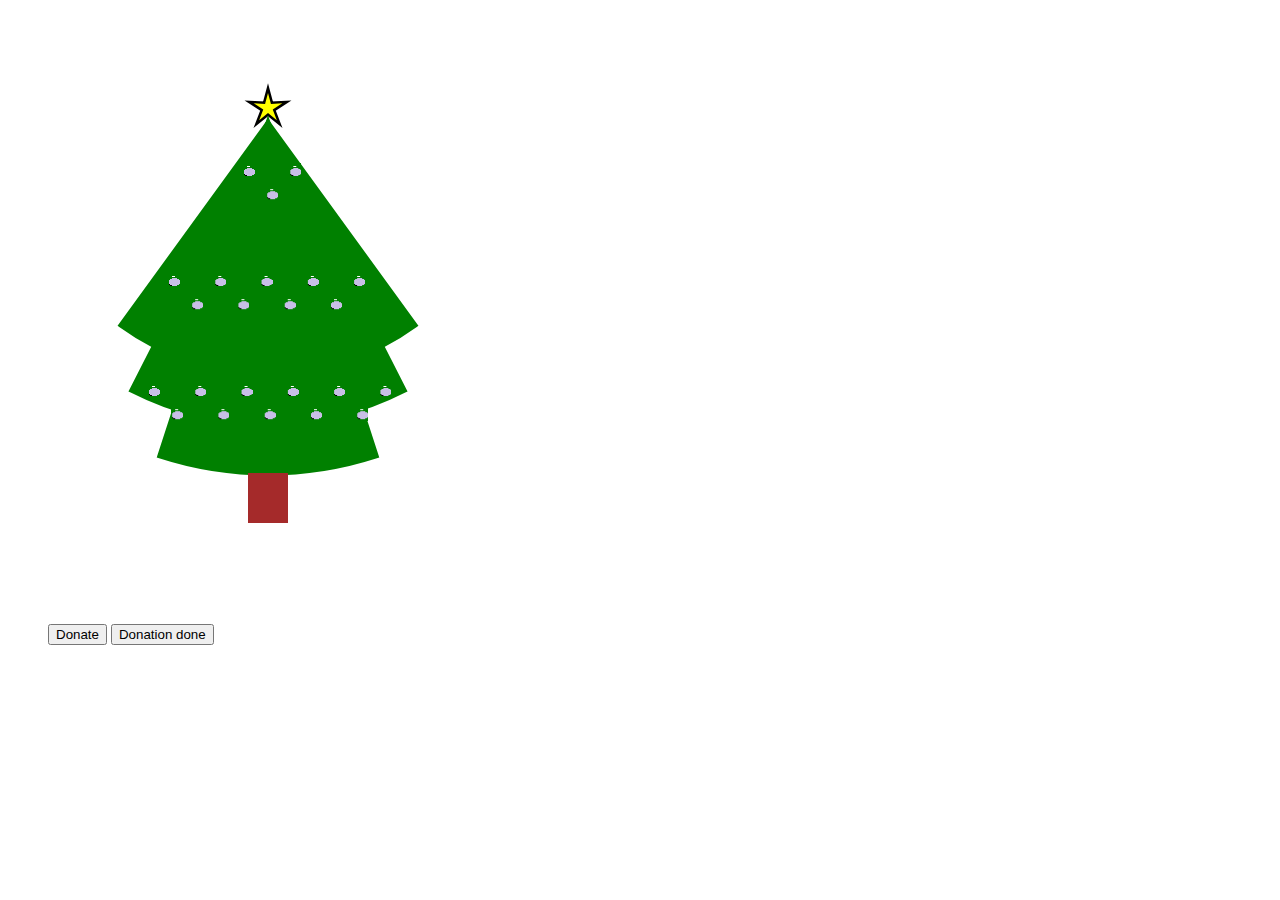
==== index.html @ 4fcea9a9 "Some cleanup to the files" ====
<html>
<style>
#christmasdiv ul li{
display : inline;

}
</style>
<div id="christmasdiv">
<ul>
<li><canvas id="christmas"  width="500" height="600"></canvas></li>
</ul>
<ul>
<li ><button type ="button" id="startDonate">Donate</button></li>
<li><button type =submit id="endDonate">Donation done</button></li>
</ul>

</div>
<script>
 //need tomake entire thingbetter. everything is hardcoded need todo something about that..thesector oneespecially
	var canvas = document.getElementById('christmas');
	var context = canvas.getContext('2d');
	var lights = [];
	var src = 'test.png';
	var twinkle, audio, litLights = 0, decorations = 0, totalLights = 0;
	function drawStar(cx, cy, outerRadius, innerRadius) {
		var rot = Math.PI / 2 * 3;
		var x = cx;
		var y = cy;
		var step = Math.PI / 5;
		context.beginPath();
		var stx, sty;	
		context.moveTo(cx, cy - outerRadius)
		for (i = 0; i < 5; i++) {
			x = cx + Math.cos(rot) * outerRadius;
			y = cy + Math.sin(rot) * outerRadius;
			context.lineTo(x, y)
			rot += step

			x = cx + Math.cos(rot) * innerRadius;
			y = cy + Math.sin(rot) * innerRadius;
			context.lineTo(x, y);
			if(i == 2){
				stx=x;sty=y;
			}
            rot += step;
		}
		context.lineTo(cx, cy - outerRadius);
		context.closePath();
		context.lineWidth=5;
		context.strokeStyle='black';
		context.stroke();
		context.fillStyle='yellow';
		context.fill();
		return {x:stx,y:sty};
	}
	
	function drawSector(cx,cy){
		var radius = 250, startAngle = 0.3, endAngle = 0.7;

		for (i=0; i<3; i++){
			context.beginPath();
			context.moveTo(cx,cy);
			context.arc(cx,cy,radius,startAngle*Math.PI,endAngle*Math.PI);
			context.lineTo(cx,cy);
			context.closePath();
			context.strokeStyle='green';
			context.stroke();
			context.fillStyle='green';
			context.fill();
			radius = radius + 50;
			startAngle = startAngle +  0.05;
			endAngle = endAngle - 0.05;
		}
	}
   //need to enhance this function - very clumsy
	function drawLights(cx,cy){
		var x = cx-25,y = cy+50, k =1,z=50,z1=80,f=0;
		totalLights = parseInt(localStorage.getItem("totalLights"));
		litLights = parseInt(localStorage.getItem("litLights"));
		
		var img = new Image();
		img.onload = function(){
			for( i = 0; i < 3 ; i++ ){
			   
			   for (j = f; j < k; j++){
				   addToLights(x,y);
				   context.drawImage(img,x, y);	
				   x = x + 150	*Math.cos(30);
				   y = y+150*Math.cos(30);
				   addToLights(x,y);		
				   context.drawImage(img,x, y);
				   x = x + 150*Math.cos(30);
				   y = y-150*Math.cos(30);
				   addToLights( x,y);
				   context.drawImage(img,x, y);
				}
			k=k+3;
			if(i >= 1)
			{
			  f=f+2;
			}
			x = cx-(i+2)*z;
			y = cy + (i+2)*z1;
			z=z-10;
			z1=z1+10;
			
		}
			localStorage.setItem("totalLights", totalLights);
		}
		img.src="images/test.png";
    
	}
	function addToLights(x,y){

		var lightInfo = {};
		lightInfo.x = x;
		lightInfo.y = y;
		lights.push(lightInfo);
		return lights;

	}
	
	function drawTrunk(cx, cy){
		context.fillStyle='brown';
		context.fillRect(cx, cy, 40, 50);
	}
	
    function animate(){
	   src = src === 'images/test1.png' ? 'images/test.png' : 'images/test1.png';
	   var img = new Image();
	   img.onload = function(){
          for (var i=0; i< lights.length; i++){
		     context.drawImage(img, lights[i].x, lights[i].y);
		}
	    
	   }
	   img.src= src;
	}

    function generateRandomGifts(){
	  var sectorNumber = getRandomNumber(1,3);
	  var giftCoord = getXYCoordinates(sectorNumber);
	  
	  drawGift(getRandomNumber(1,6), giftCoord);
	}
    function drawGift(x, xyCoord){
	  switch(x){
	    case 1:
		    var img = new Image();
			img.onload = function(){
			  context.drawImage(img, xyCoord.x, xyCoord.y);
			}
		    img.src = "images/sock.png";
			break;
		case 2:
		var img = new Image();
			img.onload = function(){
			  context.drawImage(img, xyCoord.x, xyCoord.y);
			}
		    img.src = "images/snow.png";

		    break;
		case 3:
		var img = new Image();
			img.onload = function(){
			  context.drawImage(img, xyCoord.x, xyCoord.y);
			}
		    img.src = "images/candy.png";

		   break;
		case 4:
		var img = new Image();
			img.onload = function(){
			  context.drawImage(img, xyCoord.x, xyCoord.y);
			}
		    img.src = "images/bell.png";

		  break;
		case 5:
var img = new Image();
			img.onload = function(){
			  context.drawImage(img, xyCoord.x, xyCoord.y);
			}
		    img.src = "images/redball.png";
		
		break;
		 case 6:
		 var img = new Image();
			img.onload = function(){
			  context.drawImage(img, xyCoord.x, xyCoord.y);
			}
		    img.src = "images/blueball.png";

		   break;
		 default:
		   
		    break;
	  
	  
	  }
	}
    function getRandomNumber(min, max){
	 return Math.floor(Math.random() * (max - min + 1)) + min;
	}
	function getXYCoordinates(x){
	    var xyCoord = {};
		 switch (x){
		    case 1:
			xyCoord.y = getRandomNumber(starCentre.y+10, starCentre.y+250);
			xyCoord.x = getRandomNumber(starCentre.x - xyCoord.y*Math.tan(54),starCentre.x + xyCoord.y*Math.tan(54));
			 return xyCoord;
			 break;
			case 2:
			xyCoord.y = getRandomNumber(starCentre.y+10, starCentre.y+310);
			 xyCoord.x = getRandomNumber(starCentre.x- xyCoord.y*Math.tan(63),starCentre.x + xyCoord.y*Math.tan(63));
			 return xyCoord;
			break;
			case 3:
			xyCoord.y = getRandomNumber(starCentre.y+10, starCentre.y+360);
			 xyCoord.x = getRandomNumber(starCentre.x- xyCoord.y*Math.tan(72),starCentre.x + xyCoord.y*Math.tan(72));
			 return xyCoord;
			break;
			default:
			break;
			
		}
	}
    var starCentre = drawStar(220, 100, 15, 5);
    
	drawSector(starCentre.x, starCentre.y+10);
	drawLights(starCentre.x, starCentre.y);
	drawTrunk(starCentre.x-20, starCentre.y+360);
    document.getElementById('startDonate').onclick = function(){
	  twinkle = setInterval(animate, 500);
	  audio =  new Audio('assets/christmasjingle.mp3');
      audio.play();
	};
	document.getElementById('endDonate').onclick = function(){
	    audio.pause();
		clearInterval(twinkle);
		//litLights - value from server
		if (typeof(Storage) !== "undefined") {
         litLights = parseInt(localStorage.getItem("numberOfLitLights"));
		}
		if(litLights == null)
		  litLights = 0;
		var img = new Image();
		img.onload = function(){
		   for (var i=0; i< litLights; i++){
		     context.drawImage(img, lights[i].x, lights[i].y);
		   }
		   context.drawImage(img, lights[i].x, lights[i].y);
		   if(litLights > 5)
			generateRandomGifts();	 
		}
		img.src = "images/test1.png";
		var img1 = new Image();
		img1.onload = function(){
		   for (var i=litLights; i< lights.length; i++){
		     context.drawImage(img1, lights[i].x, lights[i].y);
		   }
		}
		img1.src = "images/test.png";
		litLights++;
	    localStorage.setItem("numberOfLitLights", litLights);
		
	};

</script>         
</html>
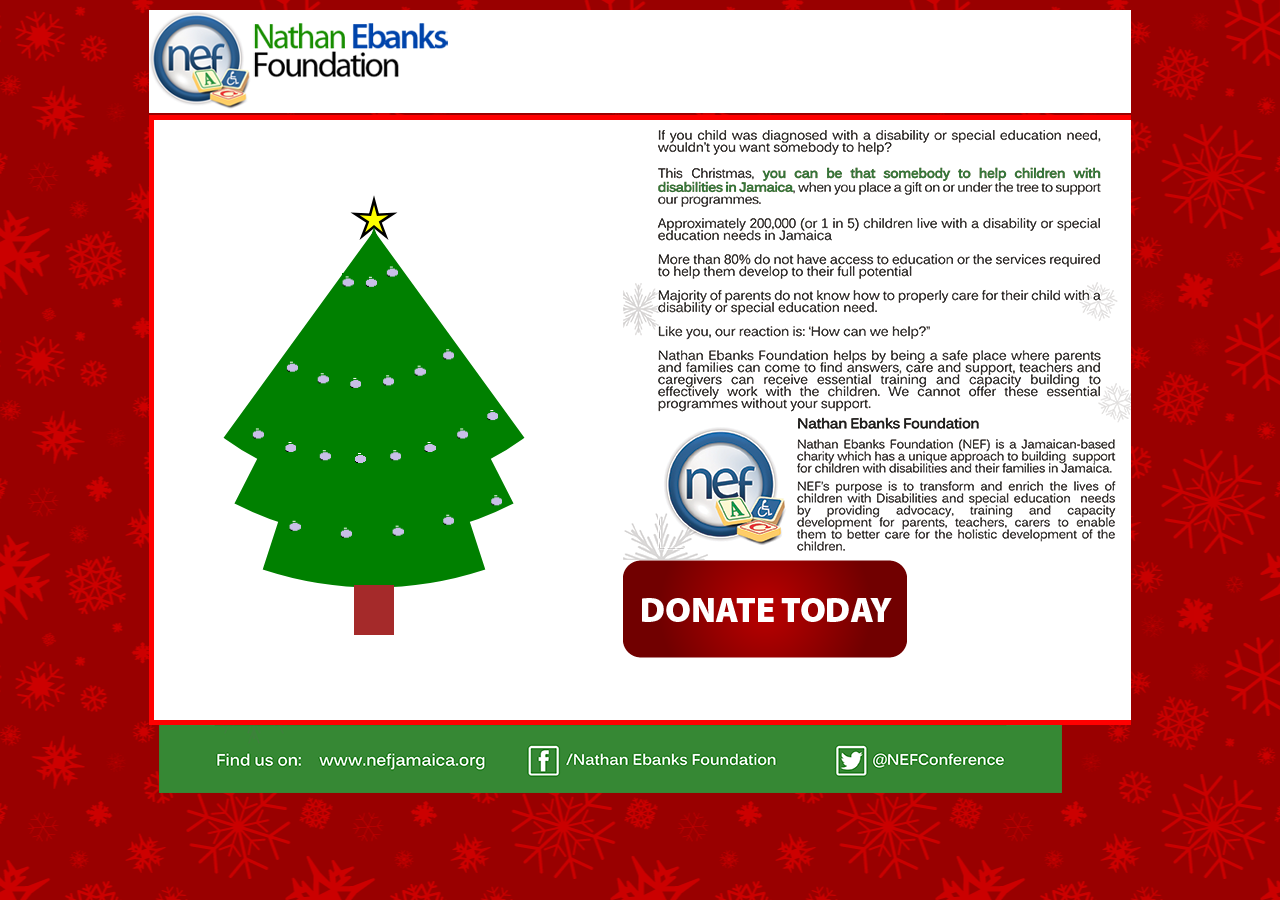
==== commit d24430a2: "Added a new background" ====
--- a/index.html
+++ b/index.html
@@ -1,27 +1,43 @@
 <html>
+
+<link rel="stylesheet" href="./stylesheets/main.css" type="text/css">
 <style>
-#christmasdiv ul li{
-display : inline;
-
-}
+
 </style>
-<div id="christmasdiv">
-<ul>
-<li><canvas id="christmas"  width="500" height="600"></canvas></li>
-</ul>
-<ul>
-<li ><button type ="button" id="startDonate">Donate</button></li>
-<li><button type =submit id="endDonate">Donation done</button></li>
-</ul>
-
-</div>
+<body>
+	<div id="container">
+		<div id="header"><img src="./images/nef_logo.png" alt="nefheader"></div>
+		<div id="donationdiv">
+			<!-- <ul> -->
+				<!-- <li> -->
+				<div id="christmasdiv"><canvas id="christmas" width="450" height="600"></canvas></div>
+				<div id="donationbody"><img src="./images/body.png"><br /><img src="./images/donate_today.png" id="startDonate"></div>
+				<!-- </li> -->
+			<!-- </ul> -->
+			<!-- <ul>
+				<li ><button type ="button" id="startDonate">Donate</button></li>
+				<li><button type =submit id="endDonate">Donation done</button></li>
+			</ul> -->
+		</div>
+		<div id="footer"><img src="./images/numbers.png"></div>
+	</div>
+</body>
 <script>
- //need tomake entire thingbetter. everything is hardcoded need todo something about that..thesector oneespecially
 	var canvas = document.getElementById('christmas');
 	var context = canvas.getContext('2d');
 	var lights = [];
-	var src = 'test.png';
-	var twinkle, audio, litLights = 0, decorations = 0, totalLights = 0;
+	var src = 'images/test.png';
+	var twinkle, audio, litLights = 0, decorations = 0;
+
+	// fitToContainer(canvas);
+
+	function fitToContainer(canvas){
+	  canvas.style.width='100%';
+	  canvas.style.height='100%';
+	  canvas.width  = canvas.offsetWidth;
+	  canvas.height = canvas.offsetHeight;
+	}
+	
 	function drawStar(cx, cy, outerRadius, innerRadius) {
 		var rot = Math.PI / 2 * 3;
 		var x = cx;
@@ -72,46 +88,33 @@
 			endAngle = endAngle - 0.05;
 		}
 	}
-   //need to enhance this function - very clumsy
+   
 	function drawLights(cx,cy){
-		var x = cx-25,y = cy+50, k =1,z=50,z1=80,f=0;
-		totalLights = parseInt(localStorage.getItem("totalLights"));
+		var totalLights = 22;
 		litLights = parseInt(localStorage.getItem("litLights"));
 		
 		var img = new Image();
 		img.onload = function(){
-			for( i = 0; i < 3 ; i++ ){
-			   
-			   for (j = f; j < k; j++){
-				   addToLights(x,y);
-				   context.drawImage(img,x, y);	
-				   x = x + 150	*Math.cos(30);
-				   y = y+150*Math.cos(30);
-				   addToLights(x,y);		
-				   context.drawImage(img,x, y);
-				   x = x + 150*Math.cos(30);
-				   y = y-150*Math.cos(30);
-				   addToLights( x,y);
-				   context.drawImage(img,x, y);
-				}
-			k=k+3;
-			if(i >= 1)
-			{
-			  f=f+2;
-			}
-			x = cx-(i+2)*z;
-			y = cy + (i+2)*z1;
-			z=z-10;
-			z1=z1+10;
+		    placeLightsOnTree(3, 50, 0.28, 0.15, img);
+			placeLightsOnTree(6, 150, 0.3, 0.07, img);
+			placeLightsOnTree(8, 225, 0.3, 0.05, img);
+			placeLightsOnTree(5, 300, 0.35, 0.055, img);
 			
-		}
-			localStorage.setItem("totalLights", totalLights);
 		}
 		img.src="images/test.png";
     
 	}
+	function placeLightsOnTree(numberOfLights, radius, theta, thetaIncrement, img){
+	    for(i = 0; i < numberOfLights; i++)
+		{
+		    x = radius*Math.cos(theta*Math.PI)+starCentre.x-20;
+			y = radius *Math.sin(theta*Math.PI) + starCentre.y;
+			addToLights(x,y);
+			context.drawImage(img,x, y);	
+		    theta = theta + thetaIncrement;
+		}
+	}
 	function addToLights(x,y){
-
 		var lightInfo = {};
 		lightInfo.x = x;
 		lightInfo.y = y;
@@ -138,10 +141,11 @@
 	}
 
     function generateRandomGifts(){
-	  var sectorNumber = getRandomNumber(1,3);
+	  var sectorNumber = getRandomNumber(1,4);
+	  console.log(sectorNumber);
 	  var giftCoord = getXYCoordinates(sectorNumber);
 	  
-	  drawGift(getRandomNumber(1,6), giftCoord);
+	  drawGift(getRandomNumber(1,7), giftCoord);
 	}
     function drawGift(x, xyCoord){
 	  switch(x){
@@ -177,15 +181,15 @@
 
 		  break;
 		case 5:
-var img = new Image();
-			img.onload = function(){
-			  context.drawImage(img, xyCoord.x, xyCoord.y);
-			}
-		    img.src = "images/redball.png";
+           var img = new Image();
+		   img.onload = function(){
+			  context.drawImage(img, xyCoord.x, xyCoord.y);
+		   }
+		   img.src = "images/redball.png";
 		
 		break;
 		 case 6:
-		 var img = new Image();
+		    var img = new Image();
 			img.onload = function(){
 			  context.drawImage(img, xyCoord.x, xyCoord.y);
 			}
@@ -193,36 +197,54 @@
 
 		   break;
 		 default:
-		   
+		   var img = new Image();
+			img.onload = function(){
+			  context.drawImage(img, xyCoord.x, xyCoord.y);
+			}
+		    img.src = "images/hamper.png";
+
 		    break;
 	  
 	  
 	  }
 	}
-    function getRandomNumber(min, max){
-	 return Math.floor(Math.random() * (max - min + 1)) + min;
+    function getRandomNumber(min, max, decimal){
+	if (decimal){
+	    return Math.random() * (max - min) + min;
+	} else {
+	      return Math.floor(Math.random() * (max - min + 1)) + min;
+	}
+	 
 	}
 	function getXYCoordinates(x){
-	    var xyCoord = {};
-		 switch (x){
+	
+	    switch (x){
+		    
 		    case 1:
-			xyCoord.y = getRandomNumber(starCentre.y+10, starCentre.y+250);
-			xyCoord.x = getRandomNumber(starCentre.x - xyCoord.y*Math.tan(54),starCentre.x + xyCoord.y*Math.tan(54));
-			 return xyCoord;
-			 break;
+			var radius = getRandomNumber(starCentre.y+10, starCentre.y+250) - (starCentre.y+10);
+			return getXYLimits(radius,getRandomNumber(0.35,0.65, true));
 			case 2:
-			xyCoord.y = getRandomNumber(starCentre.y+10, starCentre.y+310);
-			 xyCoord.x = getRandomNumber(starCentre.x- xyCoord.y*Math.tan(63),starCentre.x + xyCoord.y*Math.tan(63));
-			 return xyCoord;
+			 var radius = getRandomNumber(starCentre.y+10, starCentre.y+310) - (starCentre.y+10);
+			 return getXYLimits(radius, getRandomNumber(0.35,0.65, true) );
 			break;
 			case 3:
-			xyCoord.y = getRandomNumber(starCentre.y+10, starCentre.y+360);
-			 xyCoord.x = getRandomNumber(starCentre.x- xyCoord.y*Math.tan(72),starCentre.x + xyCoord.y*Math.tan(72));
-			 return xyCoord;
-			break;
-			default:
+			var radius = getRandomNumber(starCentre.y+10, starCentre.y+340) - (starCentre.y+10);
+			return getXYLimits(radius, getRandomNumber(0.35, 0.65, true));
+			break;
+			case 4:
+			var xyCoord = {};
+			xyCoord.x = getRandomNumber(starCentre.x-60, starCentre.x+60);
+			xyCoord.y = getRandomNumber(starCentre.y+360, starCentre.y +410);
+			return xyCoord;
 			break;
 			
+		}
+		function getXYLimits(r, theta){
+		    var xyCoord = {};
+			xyCoord.x = r*Math.cos(theta*Math.PI)+starCentre.x-20;
+			xyCoord.y = r*Math.sin(theta*Math.PI) +starCentre.y+10;
+			console.log(r, theta);
+			return xyCoord;
 		}
 	}
     var starCentre = drawStar(220, 100, 15, 5);
@@ -230,6 +252,7 @@
 	drawSector(starCentre.x, starCentre.y+10);
 	drawLights(starCentre.x, starCentre.y);
 	drawTrunk(starCentre.x-20, starCentre.y+360);
+	context.restore();
     document.getElementById('startDonate').onclick = function(){
 	  twinkle = setInterval(animate, 500);
 	  audio =  new Audio('assets/christmasjingle.mp3');
@@ -252,6 +275,7 @@
 		   context.drawImage(img, lights[i].x, lights[i].y);
 		   if(litLights > 5)
 			generateRandomGifts();	 
+			context.save();
 		}
 		img.src = "images/test1.png";
 		var img1 = new Image();
@@ -259,12 +283,13 @@
 		   for (var i=litLights; i< lights.length; i++){
 		     context.drawImage(img1, lights[i].x, lights[i].y);
 		   }
+		   context.save();
 		}
 		img1.src = "images/test.png";
 		litLights++;
 	    localStorage.setItem("numberOfLitLights", litLights);
 		
 	};
-
+//generateRandomGifts();
 </script>         
 </html>--- a/stylesheets/main.css
+++ b/stylesheets/main.css
@@ -0,0 +1,52 @@
+body {
+  margin: 0px;
+  background-color: #990000;
+  background-image: url(../images/snowflakes.gif);
+  background-repeat: repeat;
+  background-attachment: fixed;
+  background-position: center top;
+}
+
+#container {
+  width: 982px;
+  margin-top: 0px;
+  margin-right: auto;
+  margin-bottom: 0px;
+  margin-left: auto;
+  padding: 0px;
+  background-color: transparent;
+  border: 0px;
+  overflow: hidden;
+}
+
+#header {
+  /* width: 962px; */
+  height: 103px;
+  margin: 10px 0px 2px 0px;
+  padding: 0px;
+  background-color: white;
+}
+
+#donationdiv {
+  width: 982px; */
+  height: 600px;
+  margin: 0px;
+  background: white;
+  border: 5px solid red;
+  /* border: 0px; */
+  /* overflow: hidden; */
+}
+
+#christmasdiv {
+  display:inline-block;
+}
+
+#donationbody {
+  float: right;
+  display:inline-block;
+  margin-top: 10px;
+}
+
+#footer {
+  padding: 0px 0px 0px 10px;
+}
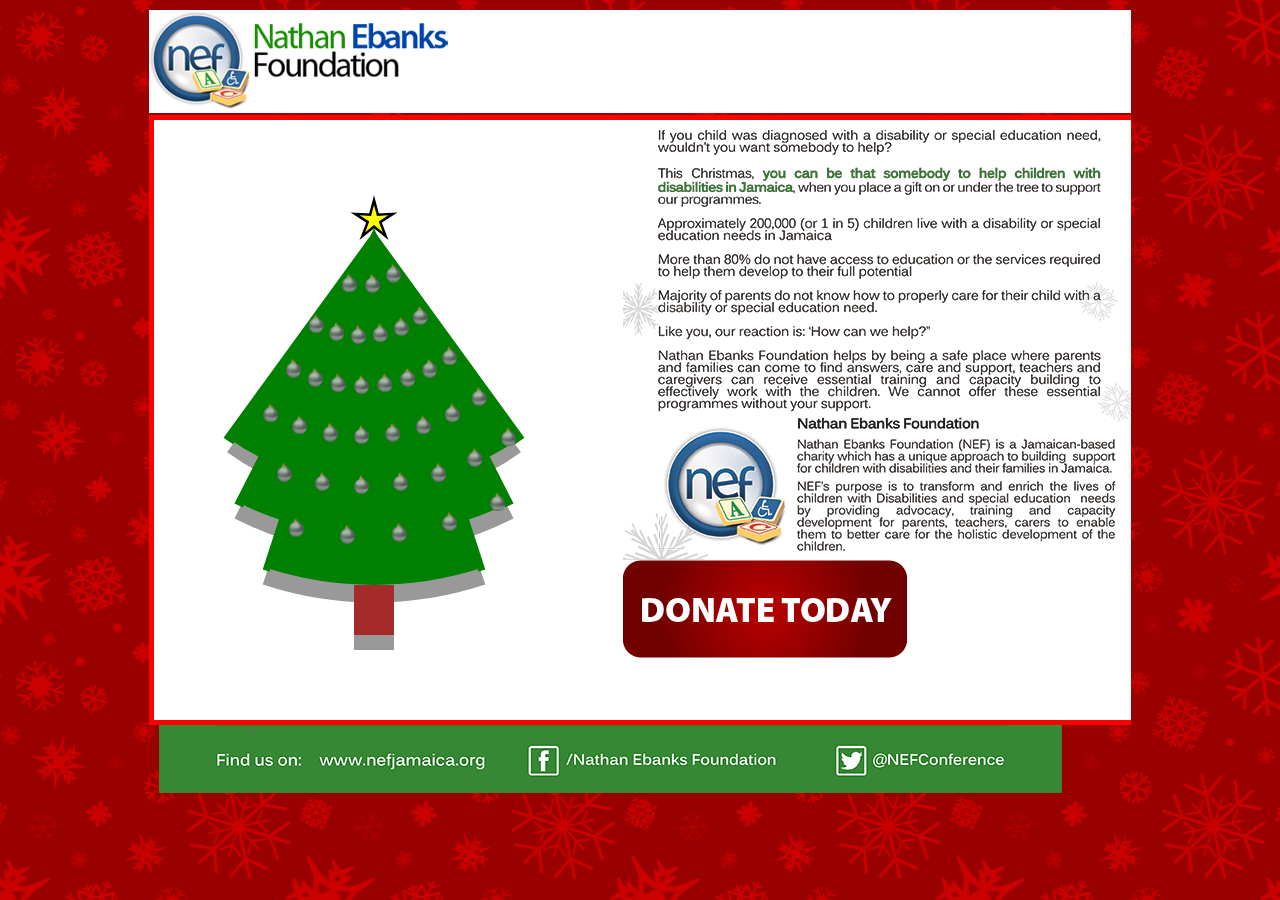
==== commit 02ae3b74: "Added code for a functional page with Donate button" ====
--- a/index.html
+++ b/index.html
@@ -21,275 +21,7 @@
 		</div>
 		<div id="footer"><img src="./images/numbers.png"></div>
 	</div>
+
+	<script src="./javascripts/christmas.js" type="text/javascript"></script>
 </body>
-<script>
-	var canvas = document.getElementById('christmas');
-	var context = canvas.getContext('2d');
-	var lights = [];
-	var src = 'images/test.png';
-	var twinkle, audio, litLights = 0, decorations = 0;
-
-	// fitToContainer(canvas);
-
-	function fitToContainer(canvas){
-	  canvas.style.width='100%';
-	  canvas.style.height='100%';
-	  canvas.width  = canvas.offsetWidth;
-	  canvas.height = canvas.offsetHeight;
-	}
-	
-	function drawStar(cx, cy, outerRadius, innerRadius) {
-		var rot = Math.PI / 2 * 3;
-		var x = cx;
-		var y = cy;
-		var step = Math.PI / 5;
-		context.beginPath();
-		var stx, sty;	
-		context.moveTo(cx, cy - outerRadius)
-		for (i = 0; i < 5; i++) {
-			x = cx + Math.cos(rot) * outerRadius;
-			y = cy + Math.sin(rot) * outerRadius;
-			context.lineTo(x, y)
-			rot += step
-
-			x = cx + Math.cos(rot) * innerRadius;
-			y = cy + Math.sin(rot) * innerRadius;
-			context.lineTo(x, y);
-			if(i == 2){
-				stx=x;sty=y;
-			}
-            rot += step;
-		}
-		context.lineTo(cx, cy - outerRadius);
-		context.closePath();
-		context.lineWidth=5;
-		context.strokeStyle='black';
-		context.stroke();
-		context.fillStyle='yellow';
-		context.fill();
-		return {x:stx,y:sty};
-	}
-	
-	function drawSector(cx,cy){
-		var radius = 250, startAngle = 0.3, endAngle = 0.7;
-
-		for (i=0; i<3; i++){
-			context.beginPath();
-			context.moveTo(cx,cy);
-			context.arc(cx,cy,radius,startAngle*Math.PI,endAngle*Math.PI);
-			context.lineTo(cx,cy);
-			context.closePath();
-			context.strokeStyle='green';
-			context.stroke();
-			context.fillStyle='green';
-			context.fill();
-			radius = radius + 50;
-			startAngle = startAngle +  0.05;
-			endAngle = endAngle - 0.05;
-		}
-	}
-   
-	function drawLights(cx,cy){
-		var totalLights = 22;
-		litLights = parseInt(localStorage.getItem("litLights"));
-		
-		var img = new Image();
-		img.onload = function(){
-		    placeLightsOnTree(3, 50, 0.28, 0.15, img);
-			placeLightsOnTree(6, 150, 0.3, 0.07, img);
-			placeLightsOnTree(8, 225, 0.3, 0.05, img);
-			placeLightsOnTree(5, 300, 0.35, 0.055, img);
-			
-		}
-		img.src="images/test.png";
-    
-	}
-	function placeLightsOnTree(numberOfLights, radius, theta, thetaIncrement, img){
-	    for(i = 0; i < numberOfLights; i++)
-		{
-		    x = radius*Math.cos(theta*Math.PI)+starCentre.x-20;
-			y = radius *Math.sin(theta*Math.PI) + starCentre.y;
-			addToLights(x,y);
-			context.drawImage(img,x, y);	
-		    theta = theta + thetaIncrement;
-		}
-	}
-	function addToLights(x,y){
-		var lightInfo = {};
-		lightInfo.x = x;
-		lightInfo.y = y;
-		lights.push(lightInfo);
-		return lights;
-
-	}
-	
-	function drawTrunk(cx, cy){
-		context.fillStyle='brown';
-		context.fillRect(cx, cy, 40, 50);
-	}
-	
-    function animate(){
-	   src = src === 'images/test1.png' ? 'images/test.png' : 'images/test1.png';
-	   var img = new Image();
-	   img.onload = function(){
-          for (var i=0; i< lights.length; i++){
-		     context.drawImage(img, lights[i].x, lights[i].y);
-		}
-	    
-	   }
-	   img.src= src;
-	}
-
-    function generateRandomGifts(){
-	  var sectorNumber = getRandomNumber(1,4);
-	  console.log(sectorNumber);
-	  var giftCoord = getXYCoordinates(sectorNumber);
-	  
-	  drawGift(getRandomNumber(1,7), giftCoord);
-	}
-    function drawGift(x, xyCoord){
-	  switch(x){
-	    case 1:
-		    var img = new Image();
-			img.onload = function(){
-			  context.drawImage(img, xyCoord.x, xyCoord.y);
-			}
-		    img.src = "images/sock.png";
-			break;
-		case 2:
-		var img = new Image();
-			img.onload = function(){
-			  context.drawImage(img, xyCoord.x, xyCoord.y);
-			}
-		    img.src = "images/snow.png";
-
-		    break;
-		case 3:
-		var img = new Image();
-			img.onload = function(){
-			  context.drawImage(img, xyCoord.x, xyCoord.y);
-			}
-		    img.src = "images/candy.png";
-
-		   break;
-		case 4:
-		var img = new Image();
-			img.onload = function(){
-			  context.drawImage(img, xyCoord.x, xyCoord.y);
-			}
-		    img.src = "images/bell.png";
-
-		  break;
-		case 5:
-           var img = new Image();
-		   img.onload = function(){
-			  context.drawImage(img, xyCoord.x, xyCoord.y);
-		   }
-		   img.src = "images/redball.png";
-		
-		break;
-		 case 6:
-		    var img = new Image();
-			img.onload = function(){
-			  context.drawImage(img, xyCoord.x, xyCoord.y);
-			}
-		    img.src = "images/blueball.png";
-
-		   break;
-		 default:
-		   var img = new Image();
-			img.onload = function(){
-			  context.drawImage(img, xyCoord.x, xyCoord.y);
-			}
-		    img.src = "images/hamper.png";
-
-		    break;
-	  
-	  
-	  }
-	}
-    function getRandomNumber(min, max, decimal){
-	if (decimal){
-	    return Math.random() * (max - min) + min;
-	} else {
-	      return Math.floor(Math.random() * (max - min + 1)) + min;
-	}
-	 
-	}
-	function getXYCoordinates(x){
-	
-	    switch (x){
-		    
-		    case 1:
-			var radius = getRandomNumber(starCentre.y+10, starCentre.y+250) - (starCentre.y+10);
-			return getXYLimits(radius,getRandomNumber(0.35,0.65, true));
-			case 2:
-			 var radius = getRandomNumber(starCentre.y+10, starCentre.y+310) - (starCentre.y+10);
-			 return getXYLimits(radius, getRandomNumber(0.35,0.65, true) );
-			break;
-			case 3:
-			var radius = getRandomNumber(starCentre.y+10, starCentre.y+340) - (starCentre.y+10);
-			return getXYLimits(radius, getRandomNumber(0.35, 0.65, true));
-			break;
-			case 4:
-			var xyCoord = {};
-			xyCoord.x = getRandomNumber(starCentre.x-60, starCentre.x+60);
-			xyCoord.y = getRandomNumber(starCentre.y+360, starCentre.y +410);
-			return xyCoord;
-			break;
-			
-		}
-		function getXYLimits(r, theta){
-		    var xyCoord = {};
-			xyCoord.x = r*Math.cos(theta*Math.PI)+starCentre.x-20;
-			xyCoord.y = r*Math.sin(theta*Math.PI) +starCentre.y+10;
-			console.log(r, theta);
-			return xyCoord;
-		}
-	}
-    var starCentre = drawStar(220, 100, 15, 5);
-    
-	drawSector(starCentre.x, starCentre.y+10);
-	drawLights(starCentre.x, starCentre.y);
-	drawTrunk(starCentre.x-20, starCentre.y+360);
-	context.restore();
-    document.getElementById('startDonate').onclick = function(){
-	  twinkle = setInterval(animate, 500);
-	  audio =  new Audio('assets/christmasjingle.mp3');
-      audio.play();
-	};
-	document.getElementById('endDonate').onclick = function(){
-	    audio.pause();
-		clearInterval(twinkle);
-		//litLights - value from server
-		if (typeof(Storage) !== "undefined") {
-         litLights = parseInt(localStorage.getItem("numberOfLitLights"));
-		}
-		if(litLights == null)
-		  litLights = 0;
-		var img = new Image();
-		img.onload = function(){
-		   for (var i=0; i< litLights; i++){
-		     context.drawImage(img, lights[i].x, lights[i].y);
-		   }
-		   context.drawImage(img, lights[i].x, lights[i].y);
-		   if(litLights > 5)
-			generateRandomGifts();	 
-			context.save();
-		}
-		img.src = "images/test1.png";
-		var img1 = new Image();
-		img1.onload = function(){
-		   for (var i=litLights; i< lights.length; i++){
-		     context.drawImage(img1, lights[i].x, lights[i].y);
-		   }
-		   context.save();
-		}
-		img1.src = "images/test.png";
-		litLights++;
-	    localStorage.setItem("numberOfLitLights", litLights);
-		
-	};
-//generateRandomGifts();
-</script>         
 </html>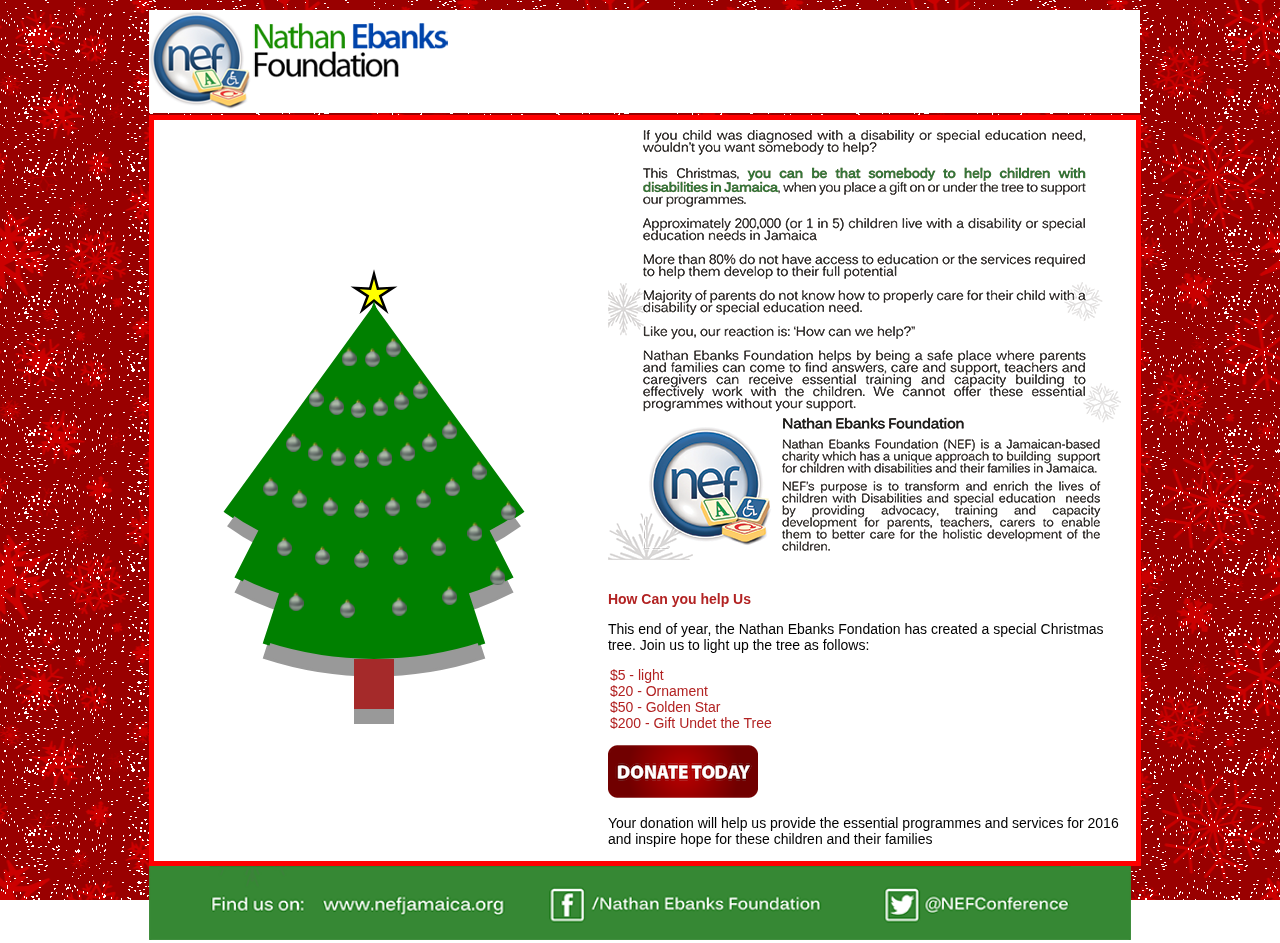
==== commit 539d774a: "Added form and enable/disbale donate button" ====
--- a/index.html
+++ b/index.html
@@ -1,27 +1,76 @@
-<html>
+<!DOCTYPE html>
 
-<link rel="stylesheet" href="./stylesheets/main.css" type="text/css">
-<style>
+<html xml:lang="en-gb" lang="en-gb" slick-uniqueid="3" class="uk-notouch" style="height: auto;">
+	<head>
+		<meta http-equiv="Content-Type" content="text/html; charset=UTF-8">
+		<meta name="viewport" content="width=device-width, initial-scale=1.0">
+	  <meta name="author" content="Super User">
+	  <meta name="description" content="Empowering Children with Disabilities and Special Education needs.">
+	  <title>Nathan Ebanks Foundation</title>
+	  <link href="http://nefjamaica.org/index.php/component/content/article?id=article" rel="canonical" />
+	  <link href="http://nefjamaica.org/templates/wt_plussone_jom/favicon.ico" rel="shortcut icon" type="image/vnd.microsoft.icon"/>
 
-</style>
-<body>
-	<div id="container">
-		<div id="header"><img src="./images/nef_logo.png" alt="nefheader"></div>
-		<div id="donationdiv">
-			<!-- <ul> -->
-				<!-- <li> -->
+		<link rel="stylesheet" href="./stylesheets/main.css" type="text/css">
+		<link rel="stylesheet" href="http://yui.yahooapis.com/pure/0.6.0/pure-min.css">
+	</head>
+	<body>
+		<div id="container">
+			<div id="header"><img src="./images/nef_logo.png" alt="nefheader"></div>
+			<div id="donationdiv">
 				<div id="christmasdiv"><canvas id="christmas" width="450" height="600"></canvas></div>
-				<div id="donationbody"><img src="./images/body.png"><br /><img src="./images/donate_today.png" id="startDonate"></div>
-				<!-- </li> -->
-			<!-- </ul> -->
-			<!-- <ul>
-				<li ><button type ="button" id="startDonate">Donate</button></li>
-				<li><button type =submit id="endDonate">Donation done</button></li>
-			</ul> -->
+				<div id="donationbody">
+					<img src="./images/body.png">
+					<hr class="faded" />
+					<div>
+						<p class="bold-red">How Can you help Us</p>
+						This end of year, the Nathan Ebanks Fondation has created a special Christmas tree. Join us to light up the tree as follows:
+						<div>
+							<div>
+								<ul>
+									<li>$5 - light</li>
+									<li>$20 - Ornament</li>
+									<li>$50 - Golden Star</li>
+									<li>$200 - Gift Undet the Tree</li>
+								</ul>
+							</div>
+							<div><img src="./images/donate_today.png" id="startDonate"></div>
+						</div>
+						<p>Your donation will help us provide the essential programmes and services for 2016 and inspire hope for these children and their families</p>
+					</div>
+				</div>
+				<div id="donationForm">
+					<!-- <img src="./images/donation-form1.png" /> -->
+
+					<div class="form-style-3">
+						<!-- <form> -->
+						<fieldset><legend>Donor Information</legend>
+						<label for="field1"><span>Name <span class="required">*</span></span><input type="text" class="input-field" name="field1" value="" /></label>
+						<label for="field1"><span>Organization <span class="required">*</span></span><input type="text" class="input-field" name="field1" value="" /></label>
+						<label for="field1"><span>Address <span class="required">*</span></span><input type="text" class="input-field" name="field1" value="" /></label>
+						<label for="field1"><span>Country <span class="required">*</span></span><input type="text" class="input-field" name="field1" value="" /></label>
+						<label for="field1"><span>Zip <span class="required">*</span></span><input type="text" class="input-field" name="field1" value="" /></label>
+						<label for="field2"><span>Email <span class="required">*</span></span><input type="email" class="input-field" name="field2" value="" /></label>
+						<label for="field3"><span>Phone <span class="required">*</span></span><input type="text" class="input-field" name="field3" value="" /></label>
+						</fieldset>
+						<fieldset><legend>Donation Information</legend>
+						<label for="field6"><span>Amount <span class="required">*</span></span>
+							<input type="radio" name="rd_amount" class="input-large" value="5""> $5.00&nbsp;
+							<input type="radio" name="rd_amount" class="input-large" value="5""> $20.00&nbsp;
+							<input type="radio" name="rd_amount" class="input-large" value="5""> $50.00&nbsp;
+							<input type="radio" name="rd_amount" class="input-large" value="5""> $200.00
+						</label>
+						<label for="field3"><span>Payment method <span class="required">*</span></span><input type="text" class="input-field" name="field3" value="" /></label>
+						<label for="field6"><span>Comment <span class="required">*</span></span><textarea name="field6" class="textarea-field"></textarea></label>
+						<label><span>&nbsp;</span><input type="submit" value="Submit" id="endDonate" /></label>
+						</fieldset>
+						<!-- </form> -->
+					</div>
+				</div>
+			</div>
+			<div id="footer"><img class="stretch" src="./images/numbers.png" /></div>
 		</div>
-		<div id="footer"><img src="./images/numbers.png"></div>
-	</div>
 
-	<script src="./javascripts/christmas.js" type="text/javascript"></script>
-</body>
+		<script src="./javascripts/jquery-3.1.0.min.js" type="text/javascript"></script>
+		<script src="./javascripts/christmas.js" type="text/javascript"></script>
+	</body>
 </html>--- a/stylesheets/main.css
+++ b/stylesheets/main.css
@@ -1,10 +1,13 @@
 body {
   margin: 0px;
-  background-color: #990000;
-  background-image: url(../images/snowflakes.gif);
-  background-repeat: repeat;
-  background-attachment: fixed;
-  background-position: center top;
+  /*background-color: #990000;*/
+  background-image: url(../images/snow.gif), url(../images/snowflakes.gif);
+  background-repeat: repeat, repeat;
+  background-attachment: fixed, fixed;
+  background-position: center top, center top;
+
+  font-family: Helvetica, Arial, sans-serif;
+  font-size: 14px;
 }
 
 #container {
@@ -16,11 +19,11 @@
   padding: 0px;
   background-color: transparent;
   border: 0px;
-  overflow: hidden;
+  /*overflow: hidden;*/
 }
 
 #header {
-  /* width: 962px; */
+  width: 991px; 
   height: 103px;
   margin: 10px 0px 2px 0px;
   padding: 0px;
@@ -42,11 +45,137 @@
 }
 
 #donationbody {
-  float: right;
+  /*float: right;*/
   display:inline-block;
   margin-top: 10px;
+  width: 520px;
+  /*background-color: gray;*/
 }
 
-#footer {
-  padding: 0px 0px 0px 10px;
+.bold-red {
+  font-weight: bold;
+  color: #B22222;
 }
+
+hr.faded {
+  border: 0px;
+  background : url(../images/red-line.png) 0 0 no-repeat;
+  margin : 1em 0;
+}
+
+ul, li {
+  list-style-type: none;
+  color: #B22222;
+  text-indent: -38px;
+}
+
+#donationForm {
+  display: none;
+  margin-top: 10px;
+  width: 520px;
+  float: right;
+
+  img {
+    width: 100%
+  }
+}
+
+#footer img {
+  width: 100%; 
+}
+
+
+/* FORM **/
+
+.form-style-3{
+    max-width: 500px;
+    /*font-family: "Lucida Sans Unicode", "Lucida Grande", sans-serif;*/
+}
+.form-style-3 label{
+    display:block;
+    margin-bottom: 10px;
+}
+.form-style-3 label > span{
+    float: left;
+    width: 100px;
+    color: #bd0606;
+    font-weight: bold;
+    font-size: 13px;
+    text-shadow: 1px 1px 1px #fff;
+}
+.form-style-3 fieldset{
+    border-radius: 10px;
+    -webkit-border-radius: 10px;
+    -moz-border-radius: 10px;
+    margin: 0px 0px 10px 0px;
+    border: 1px solid #fd6161;
+    padding: 20px;
+    background: #FFF4F4;
+    box-shadow: inset 0px 0px 15px #FFE5E5;
+    -moz-box-shadow: inset 0px 0px 15px #FFE5E5;
+    -webkit-box-shadow: inset 0px 0px 15px #FFE5E5;
+}
+.form-style-3 fieldset legend{
+    color: #c13b3f;
+    border-top: 1px solid #fd6161;
+    border-left: 1px solid #fd6161;
+    border-right: 1px solid #fd6161;
+    border-radius: 5px 5px 0px 0px;
+    -webkit-border-radius: 5px 5px 0px 0px;
+    -moz-border-radius: 5px 5px 0px 0px;
+    background: #FFF4F4;
+    padding: 0px 8px 3px 8px;
+    box-shadow: -0px -1px 2px #F1F1F1;
+    -moz-box-shadow:-0px -1px 2px #F1F1F1;
+    -webkit-box-shadow:-0px -1px 2px #F1F1F1;
+    font-weight: bold;
+    font-size: 18px;
+}
+.form-style-3 textarea{
+    width:250px;
+    height:50px;
+}
+.form-style-3 input[type=text],
+.form-style-3 input[type=date],
+.form-style-3 input[type=datetime],
+.form-style-3 input[type=number],
+.form-style-3 input[type=search],
+.form-style-3 input[type=time],
+.form-style-3 input[type=url],
+.form-style-3 input[type=email],
+.form-style-3 select, 
+.form-style-3 textarea{
+    border-radius: 3px;
+    -webkit-border-radius: 3px;
+    -moz-border-radius: 3px;
+    border: 1px solid #FFC2DC;
+    outline: none;
+    color: #da3c3c;
+    padding: 5px 8px 5px 8px;
+    box-shadow: inset 1px 1px 4px #f9e9e9;
+    -moz-box-shadow: inset 1px 1px 4px #f9e9e9;
+    -webkit-box-shadow: inset 1px 1px 4px #f9e9e9;
+    background: #FFEFF6;
+    width:70%;
+}
+.form-style-3  input[type=submit],
+.form-style-3  input[type=button]{
+  background: #990000;
+  border: 1px solid #750404;
+  padding: 5px 15px 5px 15px;
+  color: #fdfdfd;
+  box-shadow: inset -1px -1px 3px #b50909;
+  -moz-box-shadow: inset -1px -1px 3px #b50909;
+  -webkit-box-shadow: inset -1px -1px 3px #b50909;
+  border-radius: 3px;
+  border-radius: 3px;
+  -webkit-border-radius: 3px;
+  -moz-border-radius: 3px;
+  font-weight: bold;
+}
+.required{
+    color:red;
+    font-weight:normal;
+}
+/** END **/
+
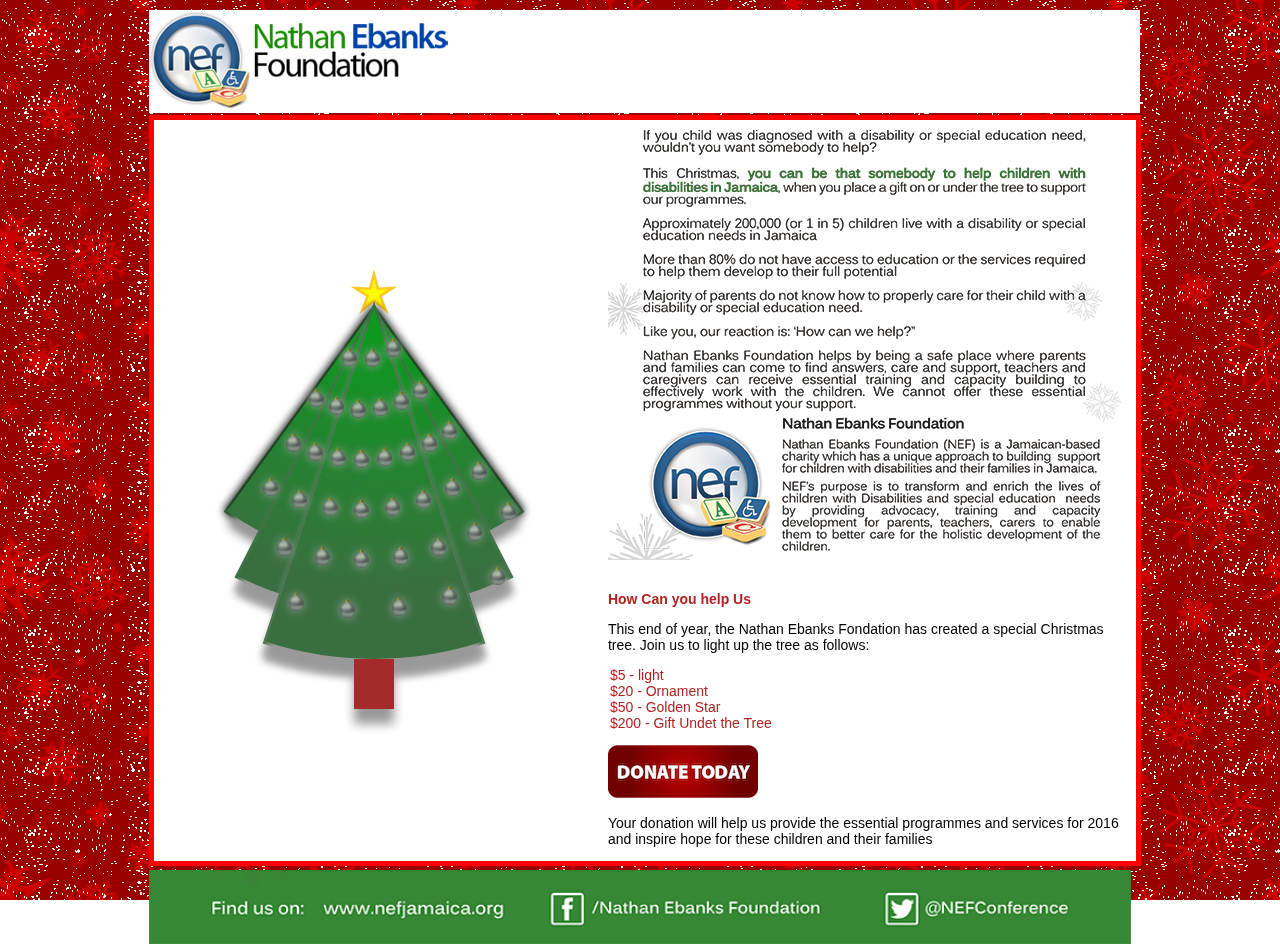
==== commit b2714a73: "Added code for form transition" ====
--- a/index.html
+++ b/index.html
@@ -38,11 +38,9 @@
 						<p>Your donation will help us provide the essential programmes and services for 2016 and inspire hope for these children and their families</p>
 					</div>
 				</div>
+
 				<div id="donationForm">
-					<!-- <img src="./images/donation-form1.png" /> -->
-
 					<div class="form-style-3">
-						<!-- <form> -->
 						<fieldset><legend>Donor Information</legend>
 						<label for="field1"><span>Name <span class="required">*</span></span><input type="text" class="input-field" name="field1" value="" /></label>
 						<label for="field1"><span>Organization <span class="required">*</span></span><input type="text" class="input-field" name="field1" value="" /></label>
@@ -63,12 +61,15 @@
 						<label for="field6"><span>Comment <span class="required">*</span></span><textarea name="field6" class="textarea-field"></textarea></label>
 						<label><span>&nbsp;</span><input type="submit" value="Submit" id="endDonate" /></label>
 						</fieldset>
-						<!-- </form> -->
 					</div>
-				</div>
 			</div>
-			<div id="footer"><img class="stretch" src="./images/numbers.png" /></div>
+			<div id="thankYouForm">
+		 		<img src="./images/santa-clause.gif" /> 
+		 		<legend class="bold-red">Thank you for helping us light up our christmas tree</legend>
+			</div>
 		</div>
+
+		<div id="footer"><img class="stretch" src="./images/numbers.png" /></div>
 
 		<script src="./javascripts/jquery-3.1.0.min.js" type="text/javascript"></script>
 		<script src="./javascripts/christmas.js" type="text/javascript"></script>
--- a/stylesheets/main.css
+++ b/stylesheets/main.css
@@ -80,7 +80,18 @@
   }
 }
 
+#thankYouForm {
+  display: none;
+  float: right;
+  height: auto;
+}
+
+#thankYouForm img {
+  margin-top: 85px;
+}
+
 #footer img {
+  margin-top: 4px;
   width: 100%; 
 }
 
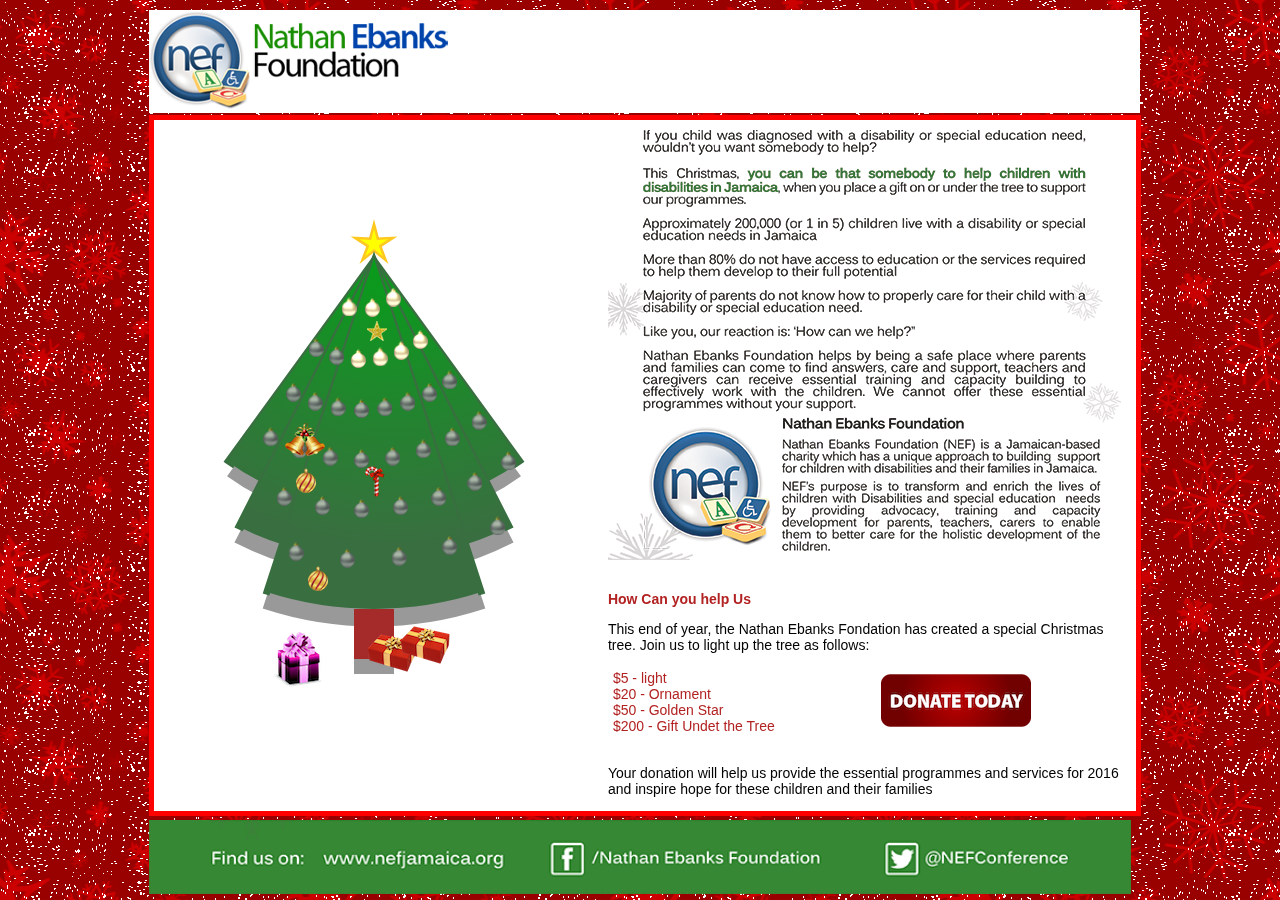
==== commit de7fb47e: "audio loop, cleanup" ====
--- a/index.html
+++ b/index.html
@@ -24,17 +24,16 @@
 					<div>
 						<p class="bold-red">How Can you help Us</p>
 						This end of year, the Nathan Ebanks Fondation has created a special Christmas tree. Join us to light up the tree as follows:
-						<div>
-							<div>
+						<table width="100%">
+							<tr><td>
 								<ul>
 									<li>$5 - light</li>
 									<li>$20 - Ornament</li>
 									<li>$50 - Golden Star</li>
 									<li>$200 - Gift Undet the Tree</li>
-								</ul>
-							</div>
-							<div><img src="./images/donate_today.png" id="startDonate"></div>
-						</div>
+								</ul></td>
+							<td><img src="./images/donate_today.png" id="startDonate"></td></tr>
+						</table>
 						<p>Your donation will help us provide the essential programmes and services for 2016 and inspire hope for these children and their families</p>
 					</div>
 				</div>
@@ -66,6 +65,7 @@
 			<div id="thankYouForm">
 		 		<img src="./images/santa-clause.gif" /> 
 		 		<legend class="bold-red">Thank you for helping us light up our christmas tree</legend>
+		 		<label><span>&nbsp;</span><input type="back" value="Go Back To Donate" id="donateAgain" /></label>
 			</div>
 		</div>
 
--- a/stylesheets/main.css
+++ b/stylesheets/main.css
@@ -78,6 +78,10 @@
   img {
     width: 100%
   }
+}
+
+#startDonate {
+  cursor: pointer;
 }
 
 #thankYouForm {
@@ -170,7 +174,9 @@
     width:70%;
 }
 .form-style-3  input[type=submit],
-.form-style-3  input[type=button]{
+.form-style-3  input[type=button],
+input[type=back]
+{
   background: #990000;
   border: 1px solid #750404;
   padding: 5px 15px 5px 15px;
@@ -183,10 +189,11 @@
   -webkit-border-radius: 3px;
   -moz-border-radius: 3px;
   font-weight: bold;
+  cursor: pointer;
 }
 .required{
-    color:red;
-    font-weight:normal;
+  color:red;
+  font-weight:normal;
 }
 /** END **/
 
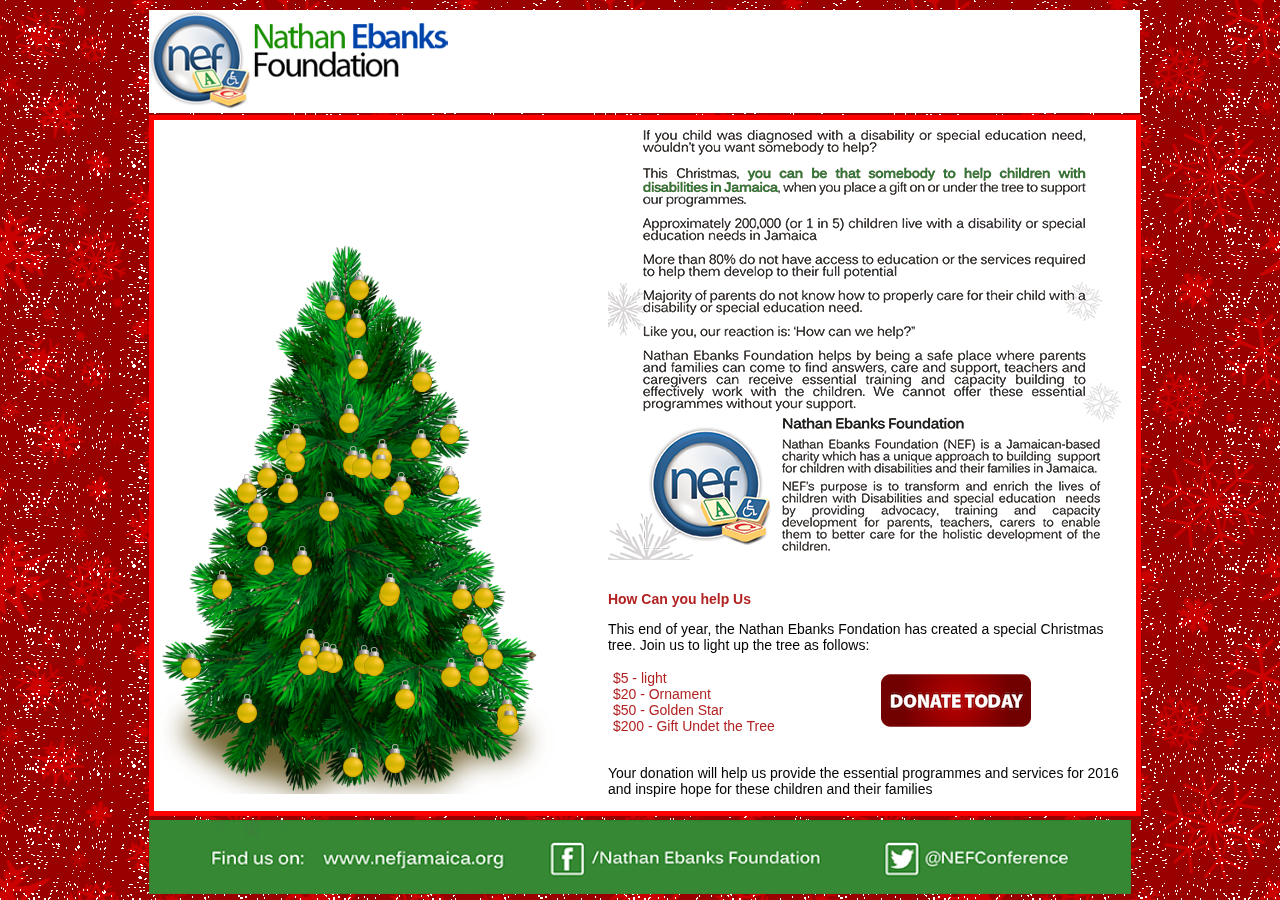
==== commit 54b07902: "basic additions - new christmas tree and glowing lights" ====
--- a/index.html
+++ b/index.html
@@ -17,7 +17,13 @@
 		<div id="container">
 			<div id="header"><img src="./images/nef_logo.png" alt="nefheader"></div>
 			<div id="donationdiv">
-				<div id="christmasdiv"><canvas id="christmas" width="450" height="600"></canvas></div>
+				<div style="display:none;">
+					<img id="source" src="./images/christmastree-1.png" width="400">
+				</div>
+				<div id="christmasdiv">
+					<div id="color"></div>
+					<canvas id="christmas" width="450" height="600"></canvas>
+				</div>
 				<div id="donationbody">
 					<img src="./images/body.png">
 					<hr class="faded" />
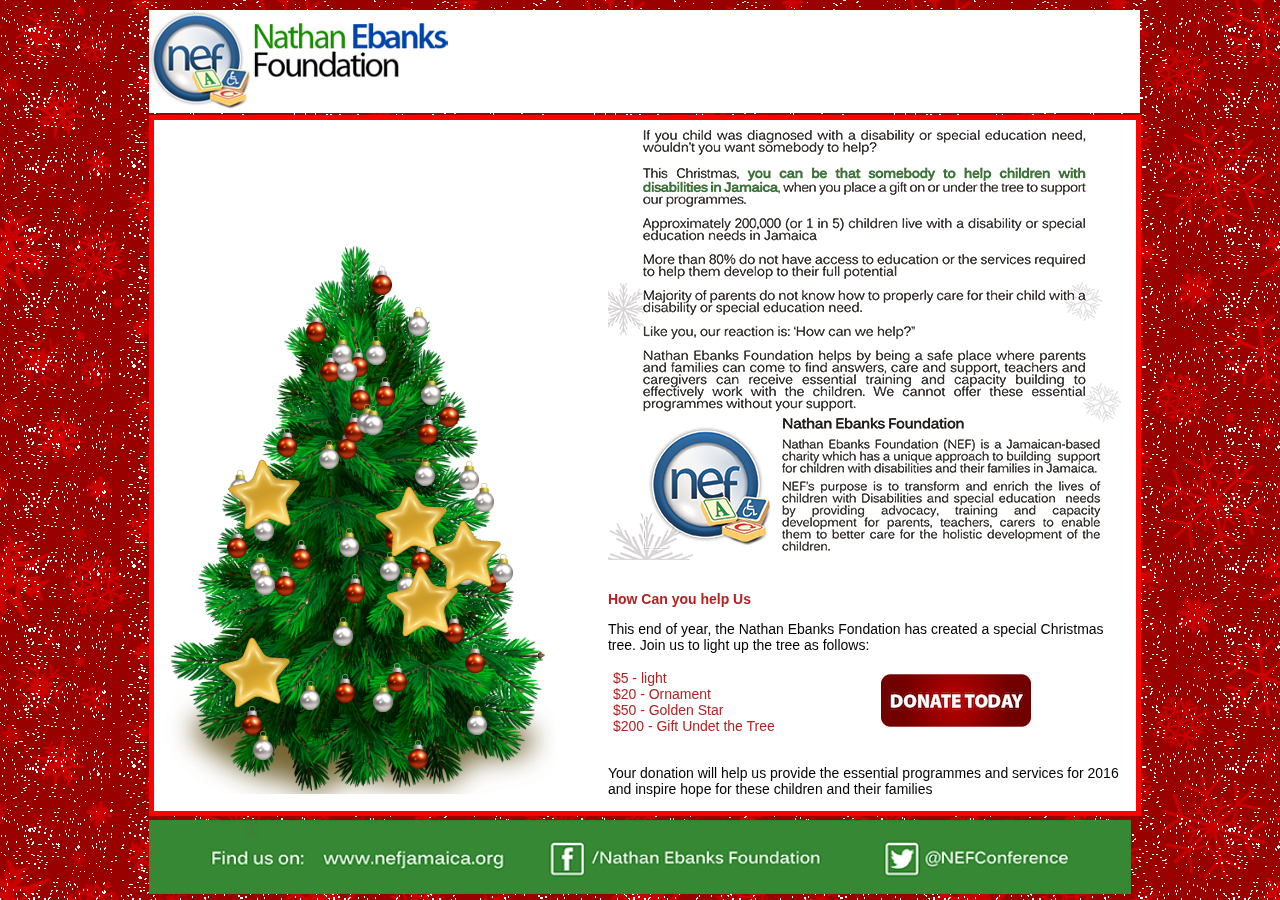
==== commit 0930b186: "should work now without canvas tainted error" ====
--- a/index.html
+++ b/index.html
@@ -18,7 +18,7 @@
 			<div id="header"><img src="./images/nef_logo.png" alt="nefheader"></div>
 			<div id="donationdiv">
 				<div style="display:none;">
-					<img id="source" src="./images/christmastree-1.png" width="400">
+					<img id="source" src="images/christmastree-1.png" width="400">
 				</div>
 				<div id="christmasdiv">
 					<div id="color"></div>
